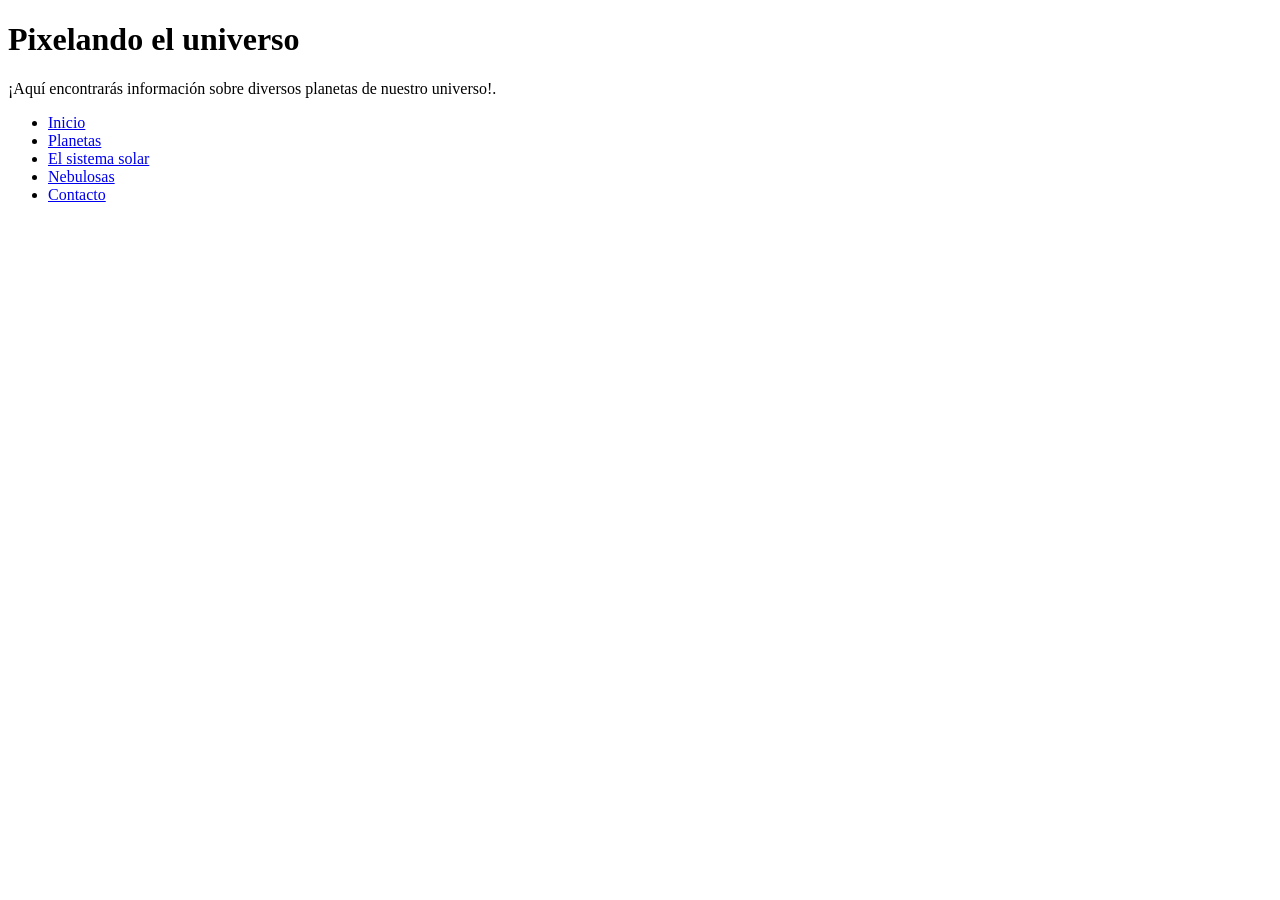
==== index.html @ ad0335ee "Web first version unfinished" ====
<!DOCTYPE html>
<html lang="es">
    <head>
        <meta charset="utf-8">
        <meta name="descripción" content="Web sobre planetas">
        <meta name="author" content="Juan Aguete">
        <title>Pixelando el universo</title>
        <link rel="stylesheet" href="planetas.css">
    </head>

    <body>
        <header id="inicio">
            <h1>Pixelando el universo</h1>
            <p>¡Aquí encontrarás información sobre diversos planetas de nuestro universo!.</p>
            <nav>
                <ul>
                    <li><a href="introduccion.html">Inicio</a></li>
                    <li><a href="planetas.html">Planetas</a></li>
                    <li><a href="el-sistema-solar.html">El sistema solar</a></li>
                    <li><a href="nebulosa.html">Nebulosas</a></li>
                    <li><a href="sobre-mi.html">Contacto</a></li>
                </ul>
            </nav>
        </header>
        <main>
            
                



        </main>



    </body>

</html>
---- planetas.css ----
img{
    width: 250px;
}
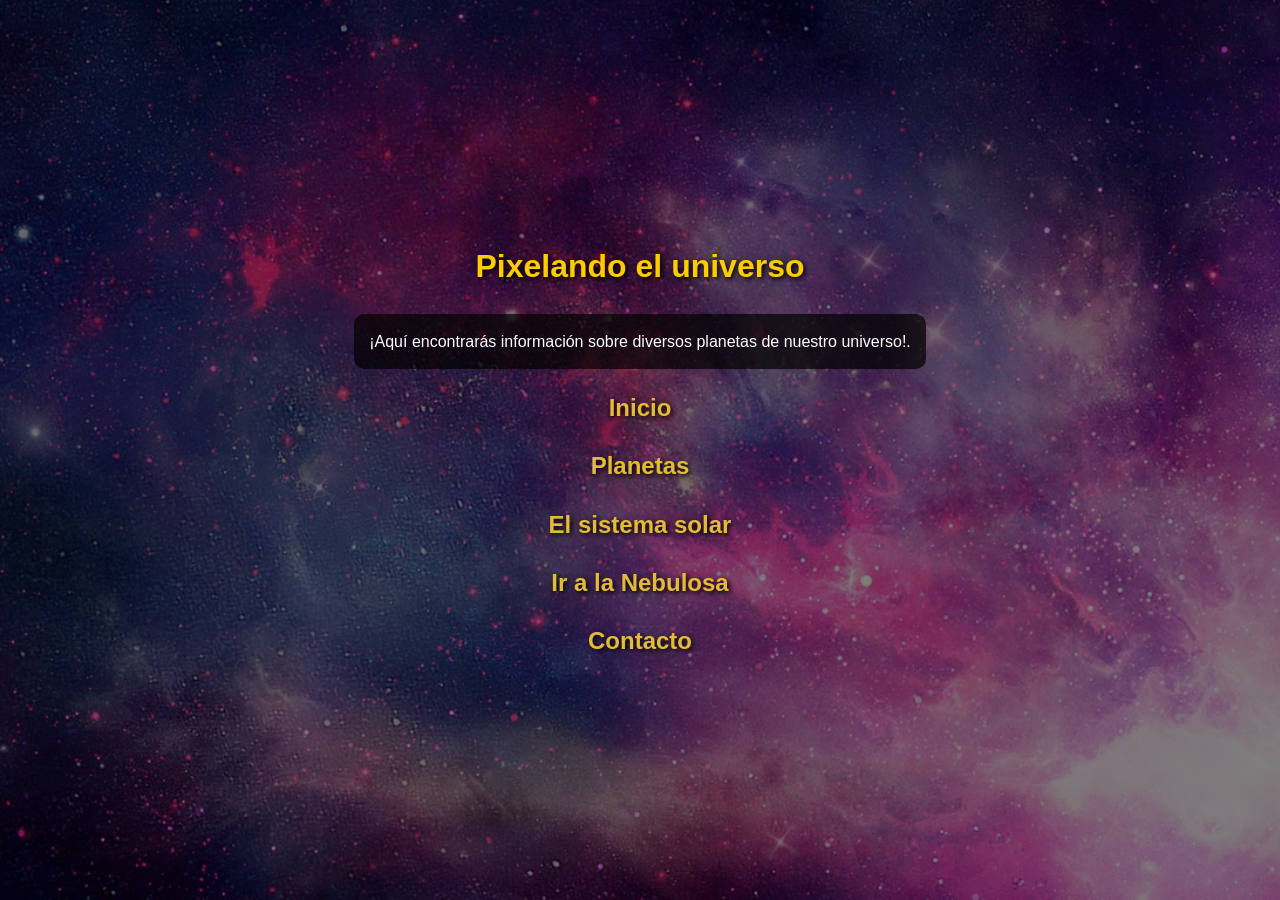
==== commit 276e455d: "08/10/2026 14:21" ====
--- a/index.html
+++ b/index.html
@@ -8,30 +8,23 @@
         <link rel="stylesheet" href="planetas.css">
     </head>
 
-    <body>
+    <!-- La clase "centrado" (definida en planetas.css) centra el contenido en vertical,
+         porque esta página tiene poco texto y se quedaba pegada arriba. -->
+    <body class="centrado">
         <header id="inicio">
             <h1>Pixelando el universo</h1>
             <p>¡Aquí encontrarás información sobre diversos planetas de nuestro universo!.</p>
             <nav>
-                <ul>
-                    <li><a href="introduccion.html">Inicio</a></li>
-                    <li><a href="planetas.html">Planetas</a></li>
-                    <li><a href="el-sistema-solar.html">El sistema solar</a></li>
-                    <li><a href="nebulosa.html">Nebulosas</a></li>
-                    <li><a href="sobre-mi.html">Contacto</a></li>
-                </ul>
+                <h2><a href="introduccion.html">Inicio</a></h2>
+                <h2><a href="planetas.html">Planetas</a></h2>
+                <h2><a href="el-sistema-solar.html">El sistema solar</a></h2>
+                <h2><a href="nebulosa.html" class="btn btn-info">Ir a la Nebulosa</a></h2>
+                <h2><a href="sobre-mi.html">Contacto</a></h2>
             </nav>
         </header>
         <main>
-            
-                
-
-
 
         </main>
-
-
-
     </body>
 
 </html>
--- a/planetas.css
+++ b/planetas.css
@@ -1,3 +1,107 @@
-img{
-    width: 250px;
+/* --- ESTILOS GENERALES DE LA PÁGINA --- */
+body {
+    /* Usamos tu imagen del espacio como fondo */
+    background-color: rgb(84, 43, 122); /* Color de respaldo: se ve mientras carga la imagen */
+    /* Imagen de fondo con una capa negra al 50% encima para que el texto se lea bien */
+    background-image: linear-gradient(rgba(0, 0, 0, 0.5), rgba(0, 0, 0, 0.5)), url("espacio.jpg");
+    background-size: cover; /* Hace que la imagen ocupe toda la pantalla */
+    background-attachment: fixed; /* El fondo se queda quieto al hacer scroll */
+    
+    /* Cambiamos el tipo de letra y la ponemos blanca para que se lea bien en la oscuridad */
+    font-family: Arial, Helvetica, sans-serif;
+    color: #ffffff; 
+    
+    /* Un poco de espacio a los bordes y centramos todo por defecto */
+    padding: 20px;
+    text-align: center;
+    line-height: 1.6; /* Separa un poco las líneas de texto para leer mejor */
+}
+
+/* --- ESTILOS PARA LOS TÍTULOS --- */
+h1, h2, h3 {
+    color: #ffcc00; /* Un color amarillo/dorado espacial para que resalten */
+    text-shadow: 2px 2px 5px black; /* Una pequeña sombra negra para que destaquen sobre las estrellas */
+}
+
+/* --- ESTILOS PARA LOS PÁRRAFOS --- */
+p {
+    /* Fondo negro semitransparente para que el texto no se confunda con la imagen de fondo */
+    background-color: rgba(0, 0, 0, 0.7); 
+    max-width: 800px; /* Evita que las líneas de texto sean demasiado largas en pantallas grandes */
+    margin: 15px auto; /* Centra el bloque de texto */
+    padding: 15px; /* Espacio por dentro del cuadro */
+    border-radius: 10px; /* Bordes redondeados */
+}
+
+/* --- ESTILOS PARA LAS IMÁGENES (Modificando lo que ya tenías) --- */
+img {
+    width: 350px;
+    border-radius: 10px; /* Bordes suavemente redondeados */
+    margin: 15px; /* Espacio alrededor de la imagen */
+    box-shadow: 0px 0px 15px rgba(255, 255, 255, 0.3); /* Le da un ligero brillo blanco alrededor */
+}
+
+/* --- ESTILOS PARA LOS ENLACES (El menú de navegación, etc.) --- */
+a {
+    color: #e4bb37; /* Un azul claro */
+    text-decoration: none; /* Le quita el subrayado feo de por defecto */
+    font-weight: bold;
+    margin: 0 10px;
+}
+
+/* Efecto cuando pasas el ratón por encima del enlace */
+a:hover {
+    color: lch(#ffd966); /* Se vuelve amarillo */
+    text-decoration: underline; /* Aparece el subrayado */
+}
+
+
+/* ============================================================
+   NOVEDADES (añadidas después de lo que ya tenías)
+   ============================================================ */
+
+/* --- IMÁGENES GRANDES ---
+   Antes TODAS las imágenes medían 350px (por la regla "img" de arriba).
+   Esta clase solo se la ponemos a las imágenes que queremos más grandes
+   (el sistema solar y la nebulosa), así las demás no cambian. */
+.imagen-grande {
+    width: 800px;     /* Mismo ancho máximo que los párrafos, queda alineado */
+    max-width: 90%;   /* Si la pantalla es pequeña (móvil), la imagen se encoge para no salirse */
+}
+
+/* --- BOTÓN DE "VOLVER ATRÁS" ---
+   Antes era <button><a class="btn btn-primary">. Esas clases (btn, btn-primary)
+   son de una librería llamada Bootstrap que no estás usando, así que no hacían nada.
+   Ahora el propio enlace <a> se convierte en un botón con CSS. */
+.boton-volver {
+    display: inline-block;          /* Permite que el enlace tenga alto, ancho y márgenes como una caja */
+    margin: 20px 0 0 0;             /* Separación con lo de arriba (anula el margin: 0 10px de la regla "a") */
+    padding: 12px 28px;             /* Espacio entre el texto y el borde del botón */
+    background-color: #ffcc00;      /* Fondo amarillo, igual que los títulos */
+    color: #1a1a2e;                 /* Texto oscuro para que se lea bien sobre el amarillo */
+    border-radius: 25px;            /* Bordes muy redondeados: forma de píldora */
+    box-shadow: 0px 4px 10px rgba(0, 0, 0, 0.5); /* Sombra para que parezca que sobresale */
+    transition: background-color 0.3s, transform 0.3s; /* Hace que los cambios del hover sean suaves */
+}
+
+/* Cuando pasas el ratón por encima del botón */
+.boton-volver:hover {
+    background-color: #ffe066;      /* Se pone un amarillo más claro */
+    color: #1a1a2e;                 /* Mantenemos el texto oscuro (la regla "a:hover" lo cambiaba) */
+    text-decoration: none;          /* Quitamos el subrayado que ponía "a:hover" */
+    transform: translateY(-3px);    /* El botón sube un poquito, como si se levantara */
+}
+
+/* --- CENTRAR EL CONTENIDO EN PÁGINAS CORTAS ---
+   En las páginas con poco texto todo se quedaba pegado arriba y quedaba
+   un hueco enorme debajo. Con esta clase el contenido se centra en vertical.
+   Solo se la ponemos al <body> de las páginas cortas. */
+body.centrado {
+    margin: 0;                      /* Quitamos el margen por defecto del navegador para que no salga barra de scroll de más */
+    min-height: 100vh;              /* El body mide como mínimo el alto de la ventana (100vh = 100% del alto visible) */
+    box-sizing: border-box;         /* El padding de 20px cuenta dentro de esos 100vh, no se suma por fuera */
+    display: flex;                  /* Activa "flexbox": una forma sencilla de colocar los elementos hijos */
+    flex-direction: column;         /* Los elementos se apilan uno debajo de otro (en vertical) */
+    justify-content: center;        /* Los centra en vertical (arriba/abajo) */
+    align-items: center;            /* Los centra en horizontal (izquierda/derecha) */
 }
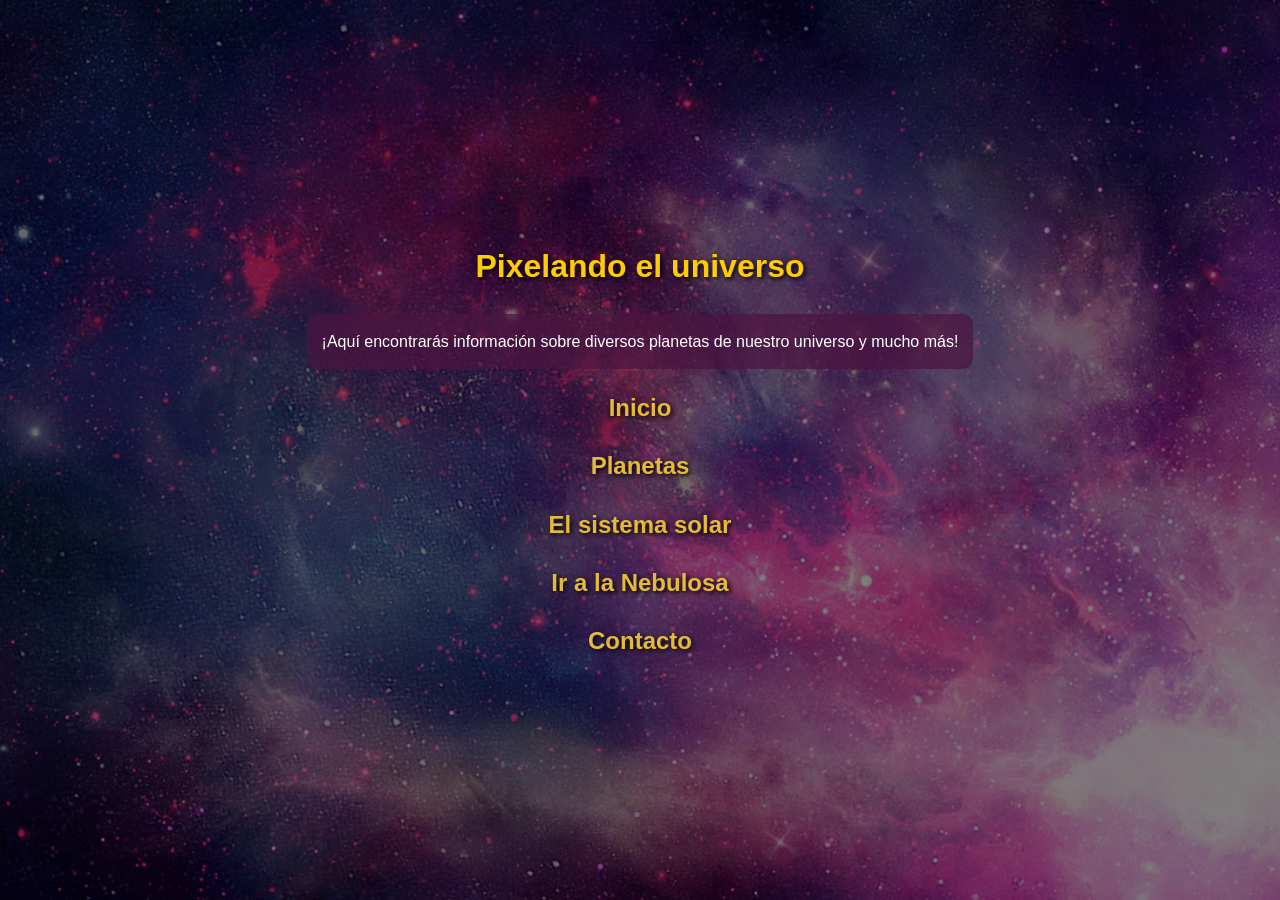
==== commit d773373c: "08/10/2026 18:02" ====
--- a/index.html
+++ b/index.html
@@ -13,7 +13,7 @@
     <body class="centrado">
         <header id="inicio">
             <h1>Pixelando el universo</h1>
-            <p>¡Aquí encontrarás información sobre diversos planetas de nuestro universo!.</p>
+            <p>¡Aquí encontrarás información sobre diversos planetas de nuestro universo y mucho más!</p>
             <nav>
                 <h2><a href="introduccion.html">Inicio</a></h2>
                 <h2><a href="planetas.html">Planetas</a></h2>
--- a/planetas.css
+++ b/planetas.css
@@ -26,7 +26,7 @@
 /* --- ESTILOS PARA LOS PÁRRAFOS --- */
 p {
     /* Fondo negro semitransparente para que el texto no se confunda con la imagen de fondo */
-    background-color: rgba(0, 0, 0, 0.7); 
+    background-color: #4b1440b7; 
     max-width: 800px; /* Evita que las líneas de texto sean demasiado largas en pantallas grandes */
     margin: 15px auto; /* Centra el bloque de texto */
     padding: 15px; /* Espacio por dentro del cuadro */
@@ -51,14 +51,12 @@
 
 /* Efecto cuando pasas el ratón por encima del enlace */
 a:hover {
-    color: lch(#ffd966); /* Se vuelve amarillo */
+    color: #b37f1e; /* Se vuelve amarillo */
     text-decoration: underline; /* Aparece el subrayado */
 }
 
 
-/* ============================================================
-   NOVEDADES (añadidas después de lo que ya tenías)
-   ============================================================ */
+
 
 /* --- IMÁGENES GRANDES ---
    Antes TODAS las imágenes medían 350px (por la regla "img" de arriba).
@@ -104,4 +102,16 @@
     flex-direction: column;         /* Los elementos se apilan uno debajo de otro (en vertical) */
     justify-content: center;        /* Los centra en vertical (arriba/abajo) */
     align-items: center;            /* Los centra en horizontal (izquierda/derecha) */
+}
+/* --- VÍDEO DE YOUTUBE ---
+   Un <iframe> sin tamaño se ve diminuto (300x150px por defecto).
+   Con esta clase le damos un tamaño adecuado y bordes como al resto de la web. */
+.video-youtube {
+    width: 720px;              /* Ancho del vídeo en pantallas grandes */
+    max-width: 90%;            /* En el móvil se encoge para no salirse de la pantalla */
+    aspect-ratio: 16 / 9;      /* Mantiene la forma panorámica de YouTube: el alto se calcula solo a partir del ancho */
+    border: none;              /* Quita el borde gris que los iframes traen por defecto */
+    border-radius: 10px;       /* Bordes redondeados, igual que las imágenes */
+    margin: 15px 0;            /* Espacio arriba y abajo del vídeo */
+    box-shadow: 0px 0px 15px rgba(255, 255, 255, 0.3); /* Mismo brillo suave que las imágenes */
 }
